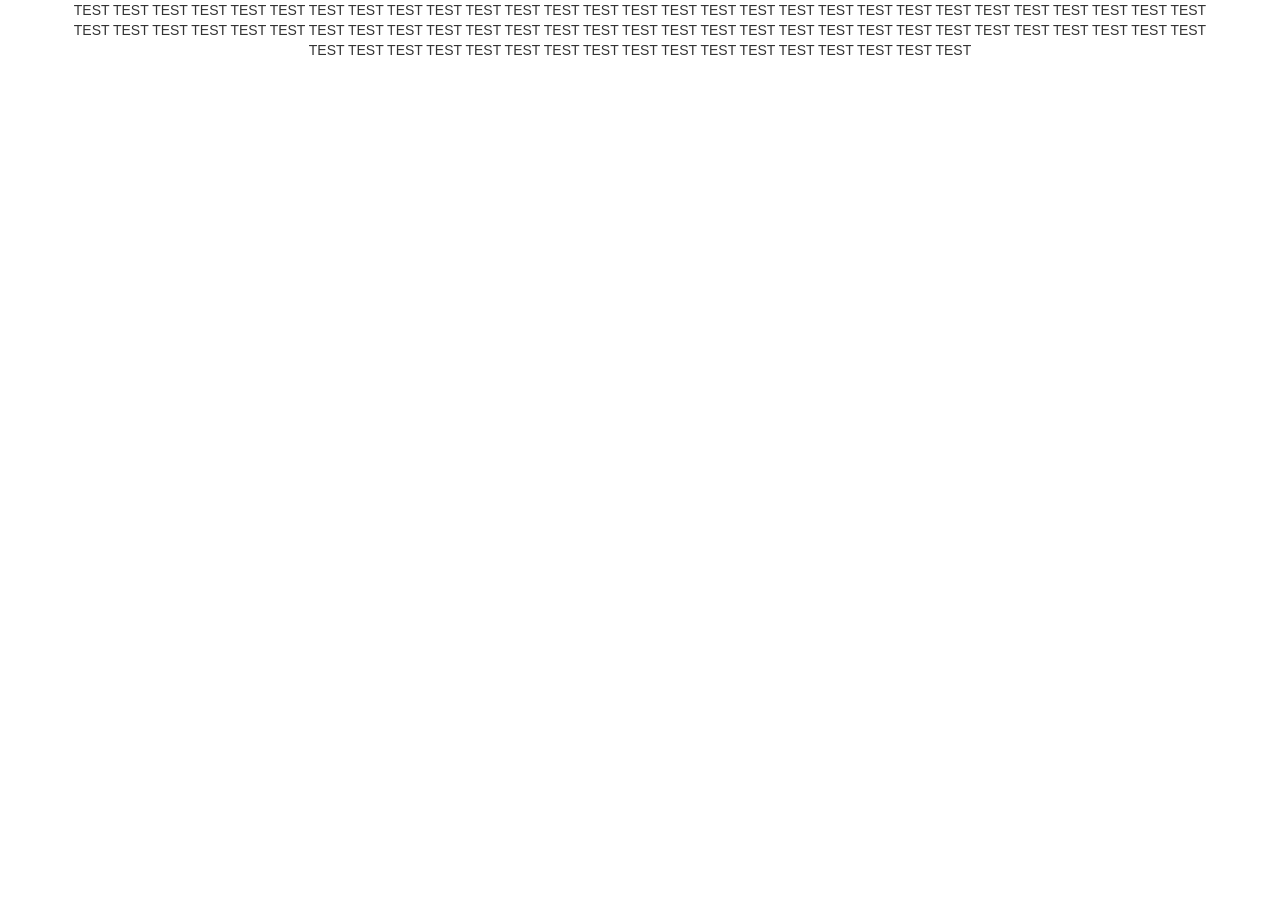
==== Lekcja 1 - Bootstrap Początek/index.html @ d2fcd5d3 "testr" ====
<!DOCTYPE html>
<html lang="pl">
<head>
    <meta charset="UTF-8">
    <meta name="viewport" content="width=device-width, initial-scale=1.0">
    <title>Bootstrap</title>
    <link rel="stylesheet" href="/cdn/bootstrap/css/bootstrap.css">
</head>
<body>
    <div class="container text-center">
        <!-- 1 -->
        <div class="border border-primary">
            <div class="col order-1"></div>
            <p>TEST TEST TEST TEST TEST TEST TEST TEST TEST TEST TEST TEST TEST TEST TEST TEST TEST TEST TEST TEST TEST TEST TEST TEST TEST TEST TEST TEST TEST TEST TEST TEST TEST TEST TEST TEST TEST TEST TEST TEST TEST TEST TEST TEST TEST TEST TEST TEST TEST TEST TEST TEST TEST TEST TEST TEST TEST TEST TEST TEST TEST TEST TEST TEST TEST TEST TEST TEST TEST TEST TEST TEST TEST TEST TEST </p>
            </div>
        </div>
        </span>
        <!-- 2 -->
        <!-- 3 -->
        <!-- 4 -->
        <!-- 5 -->
        <!-- 6 -->
    </div>
</body>
</html>
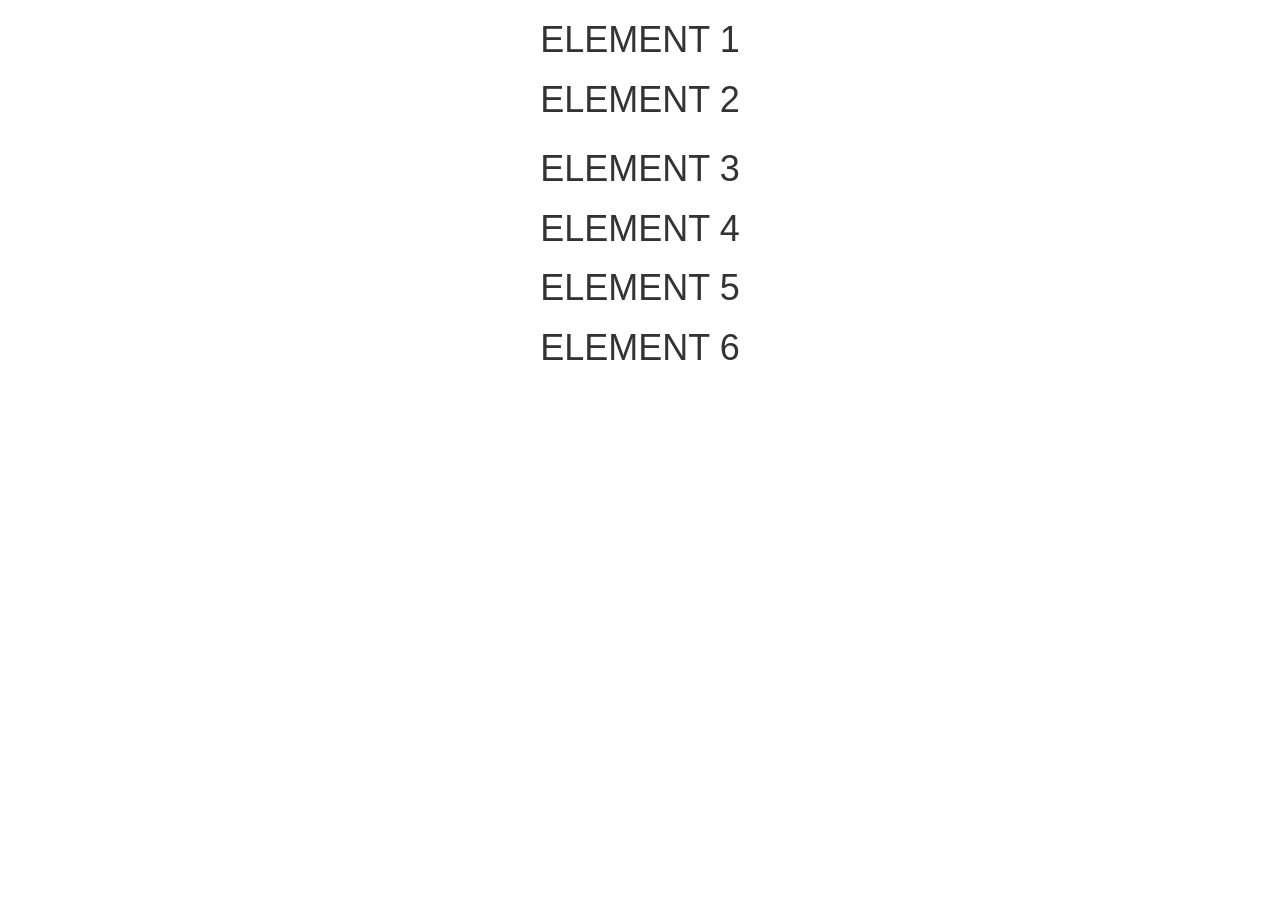
==== commit 667127ed: "XD" ====
--- a/Lekcja 1 - Bootstrap Początek/index.html
+++ b/Lekcja 1 - Bootstrap Początek/index.html
@@ -4,22 +4,38 @@
     <meta charset="UTF-8">
     <meta name="viewport" content="width=device-width, initial-scale=1.0">
     <title>Bootstrap</title>
-    <link rel="stylesheet" href="/cdn/bootstrap/css/bootstrap.css">
+    <link href="../cdn/bootstrap/css/bootstrap.css" rel="stylesheet">
 </head>
 <body>
     <div class="container text-center">
-        <!-- 1 -->
-        <div class="border border-primary">
-            <div class="col order-1"></div>
-            <p>TEST TEST TEST TEST TEST TEST TEST TEST TEST TEST TEST TEST TEST TEST TEST TEST TEST TEST TEST TEST TEST TEST TEST TEST TEST TEST TEST TEST TEST TEST TEST TEST TEST TEST TEST TEST TEST TEST TEST TEST TEST TEST TEST TEST TEST TEST TEST TEST TEST TEST TEST TEST TEST TEST TEST TEST TEST TEST TEST TEST TEST TEST TEST TEST TEST TEST TEST TEST TEST TEST TEST TEST TEST TEST TEST </p>
+        <div class="row">
+            <div class="col">
+                <!-- 1 -->
+                <div class="order-lg-1 order-md-1 order-1 border border-primary mt-lg-2">
+                    <h1> ELEMENT 1</h1>
+                </div>
+                <!-- 2 -->
+                <div class="order-lg-1 order-md-1 order-4 border border-primary mt-lg-2">
+                    <h1> ELEMENT 2</h1>
+                </div>
             </div>
         </div>
-        </span>
-        <!-- 2 -->
         <!-- 3 -->
+        <div class="col order-lg-1 order-md-1 order-4 border border-primary mt-lg-2">
+            <h1> ELEMENT 3</h1>
+        </div>
         <!-- 4 -->
+        <div class="col order-lg-1 order-md-1 order-4 border border-primary mt-lg-2">
+            <h1> ELEMENT 4</h1>
+        </div>
         <!-- 5 -->
+        <div class="col order-lg-1 order-md-1 order-4 border border-primary mt-lg-2">
+            <h1> ELEMENT 5</h1>
+        </div>
         <!-- 6 -->
+        <div class="col order-lg-1 order-md-1 order-4 border border-primary mt-lg-2">
+            <h1> ELEMENT 6</h1>
+        </div>
     </div>
 </body>
 </html>
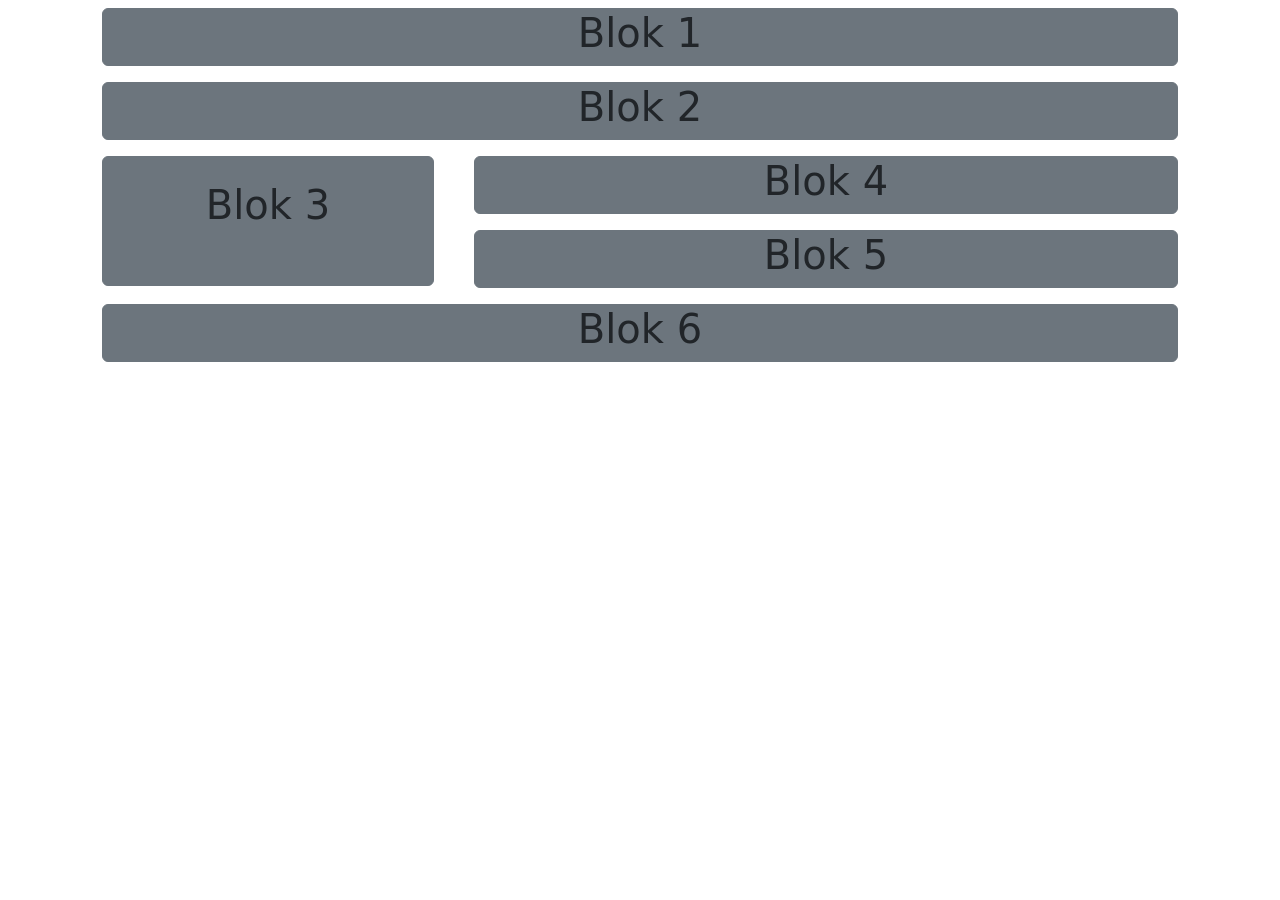
==== commit 19132a1a: "Bootstrap koniec" ====
--- a/Lekcja 1 - Bootstrap Początek/index.html
+++ b/Lekcja 1 - Bootstrap Początek/index.html
@@ -1,41 +1,128 @@
 <!DOCTYPE html>
 <html lang="pl">
+
 <head>
     <meta charset="UTF-8">
     <meta name="viewport" content="width=device-width, initial-scale=1.0">
     <title>Bootstrap</title>
-    <link href="../cdn/bootstrap/css/bootstrap.css" rel="stylesheet">
+    <link href="../cdn/bootstrap/css/bootstrap.min.css" rel="stylesheet">
 </head>
+
 <body>
-    <div class="container text-center">
-        <div class="row">
-            <div class="col">
-                <!-- 1 -->
-                <div class="order-lg-1 order-md-1 order-1 border border-primary mt-lg-2">
-                    <h1> ELEMENT 1</h1>
+    <div class="container">
+        <!-- LG -->
+        <div class="container text-center d-none d-lg-block">
+            <div class="row">
+                <div class="col-lg-12">
+                    <div class="border border-secondary bg-secondary rounded m-2">
+                        <h1>Blok 1</h1>
+                    </div>
                 </div>
-                <!-- 2 -->
-                <div class="order-lg-1 order-md-1 order-4 border border-primary mt-lg-2">
-                    <h1> ELEMENT 2</h1>
+                <div class="col-lg-12">
+                    <div class="border border-secondary bg-secondary rounded m-2">
+                        <h1>Blok 2</h1>
+                    </div>
+                </div>
+                <div class="col-lg-4">
+                    <div class="border border-secondary bg-secondary rounded m-2">
+                        <br>
+                        <h1>Blok 3</h1>
+                        <br>
+                        <br>
+                    </div>
+                </div>
+                <div class="col-lg-8">
+                    <div class="row">
+                        <div class="col-12">
+                            <div class="border border-secondary bg-secondary rounded m-2">
+                                <h1>Blok 4</h1>
+                            </div>
+                        </div>
+                        <div class="col-12">
+                            <div class="border border-secondary bg-secondary rounded m-2">
+                                <h1>Blok 5</h1>
+                            </div>
+                        </div>
+                    </div>
+                </div>
+                <div class="col-lg-12">
+                    <div class="border border-secondary bg-secondary rounded m-2">
+                        <h1>Blok 6</h1>
+                    </div>
                 </div>
             </div>
         </div>
-        <!-- 3 -->
-        <div class="col order-lg-1 order-md-1 order-4 border border-primary mt-lg-2">
-            <h1> ELEMENT 3</h1>
+        <!-- MD -->
+        <div class="container text-center d-none d-md-block d-lg-none">
+            <div class="row">
+                <div class="col-md-12">
+                    <div class="bg-secondary rounded m-2">
+                        <h1>Blok 1</h1>
+                    </div>
+                </div>
+                <div class="col-md-12">
+                    <div class="bg-secondary rounded m-2">
+                        <h1>Blok 2</h1>
+                    </div>
+                </div>
+            </div>
+            <div class="row">
+                <div class="col-md-6">
+                    <div class="bg-secondary rounded m-2">
+                        <h1>Blok 3</h1>
+                    </div>
+                </div>
+                <div class="col-md-6">
+                    <div class="bg-secondary rounded m-2">
+                        <h1>Blok 4</h1>
+                    </div>
+                </div>
+            </div>
+            <div class="row">
+                <div class="col-md-12">
+                    <div class="bg-secondary rounded m-2">
+                        <h1>Blok 5</h1>
+                    </div>
+                </div>
+                <div class="col-md-12">
+                    <div class="bg-secondary rounded m-2">
+                        <h1>Blok 6</h1>
+                    </div>
+                </div>
+            </div>
         </div>
-        <!-- 4 -->
-        <div class="col order-lg-1 order-md-1 order-4 border border-primary mt-lg-2">
-            <h1> ELEMENT 4</h1>
-        </div>
-        <!-- 5 -->
-        <div class="col order-lg-1 order-md-1 order-4 border border-primary mt-lg-2">
-            <h1> ELEMENT 5</h1>
-        </div>
-        <!-- 6 -->
-        <div class="col order-lg-1 order-md-1 order-4 border border-primary mt-lg-2">
-            <h1> ELEMENT 6</h1>
+
+        <!-- Zwykle -->
+        <div class="container text-center d-md-none">
+            <div class="row">
+                <div class="col-12 order-1">
+                    <div class="bg-secondary rounded m-2">
+                        <h1>Blok 1</h1>
+                    </div>
+                </div>
+                <div class="col-12 order-3">
+                    <div class="bg-secondary rounded m-2">
+                        <h1>Blok 3</h1>
+                    </div>
+                </div>
+                <div class="col-12 order-2">
+                    <div class="bg-secondary rounded m-2">
+                        <h1>Blok 4</h1>
+                    </div>
+                </div>
+                <div class="col-12 order-4">
+                    <div class="bg-secondary rounded m-2">
+                        <h1>Blok 5</h1>
+                    </div>
+                </div>
+                <div class="col-12 order-5">
+                    <div class="bg-secondary rounded m-2">
+                        <h1>Blok 6</h1>
+                    </div>
+                </div>
+            </div>
         </div>
     </div>
 </body>
+
 </html>
